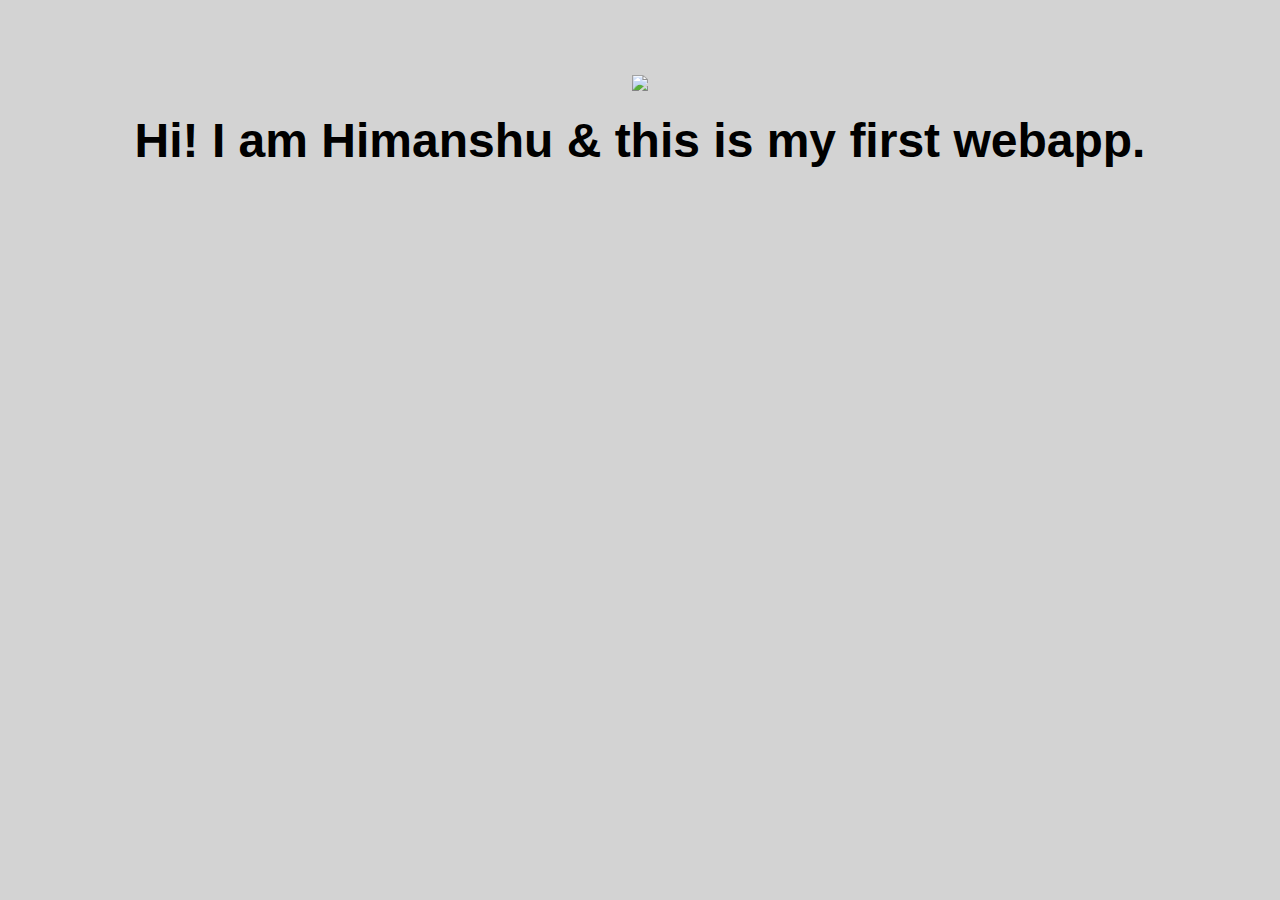
==== ui/index.html @ 452da5ad "[imad-console] Updates ui/index.html" ====
<!doctype html>
<html>
    <head>
        <link href="/ui/style.css" rel="stylesheet" />
    </head>
    <body>
        <div class="center">
            <img src="/ui/madi.png" class="img-medium"/>
        </div>
        <br>
        <div class="center text-big bold">
            Hi! I am Himanshu & this is my first webapp.
        </div>
        <script>
        alert('Hi I \'m Javascript);
        </script>
        <script type="text/javascript" src="/ui/main.js">
        </script>
    </body>
</html>
---- ui/style.css ----
body {
    font-family: sans-serif;
    background-color: lightgrey;
    margin-top: 75px;
}

.center {
    text-align: center;
}

.text-big {
    font-size: 300%;
}

.bold {
    font-weight: bold;
}

.img-medium {
    height: 200px;
}

 .container{
     max-width:800px;
     margin:0 auto;
     font-family:sans-serif;
     color: #464242;
     padding-top: 100px;
     padding-left: 20px;
     padding-right: 20px;
     }
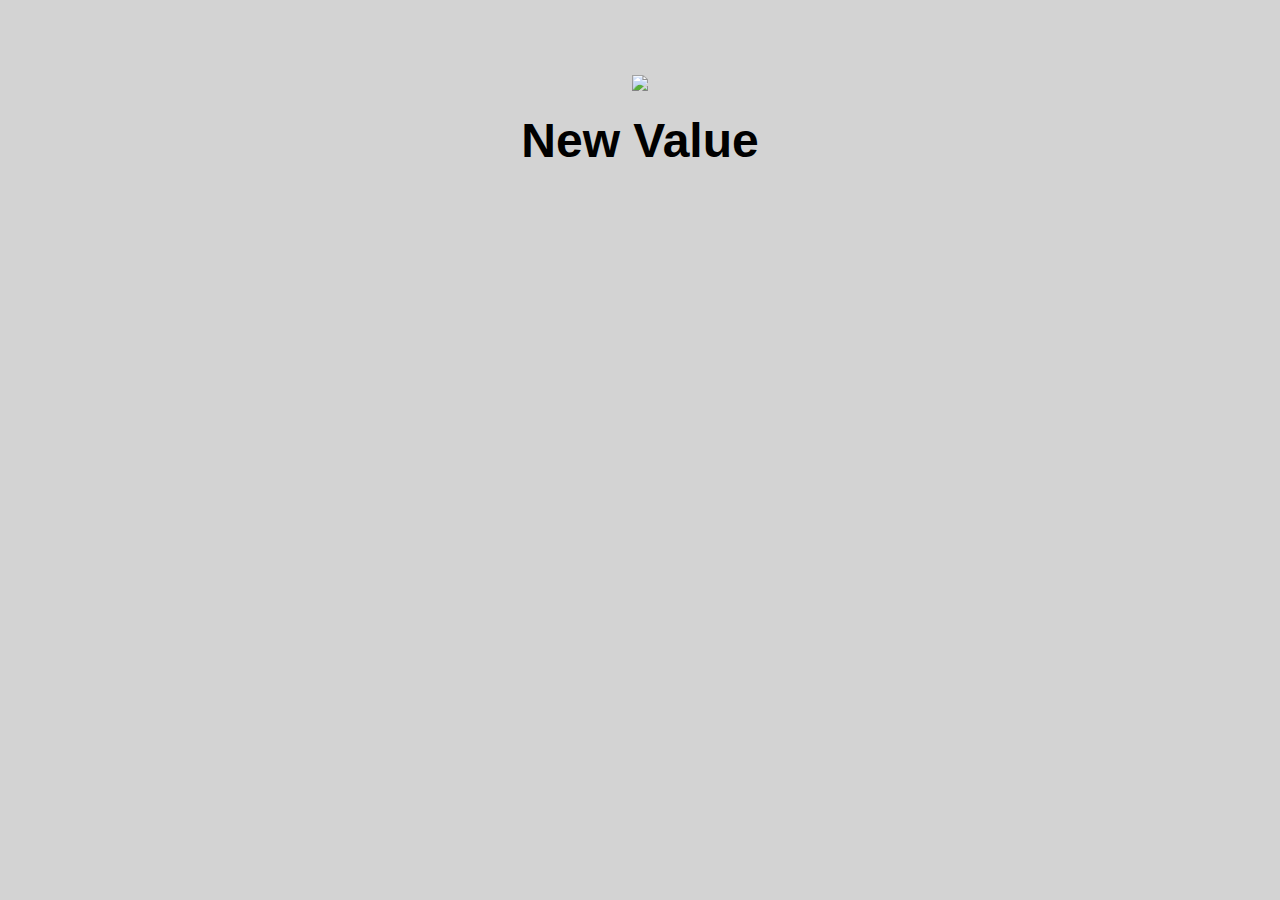
==== commit b3ed67d4: "[imad-console] Updates ui/index.html" ====
--- a/ui/index.html
+++ b/ui/index.html
@@ -8,11 +8,11 @@
             <img src="/ui/madi.png" class="img-medium"/>
         </div>
         <br>
-        <div class="center text-big bold">
+        <div id='main-text' class="center text-big bold">
             Hi! I am Himanshu & this is my first webapp.
         </div>
         <script>
-        alert('Hi I \'m Javascript);
+        alert('Hi Im Javascript\'');
         </script>
         <script type="text/javascript" src="/ui/main.js">
         </script>
